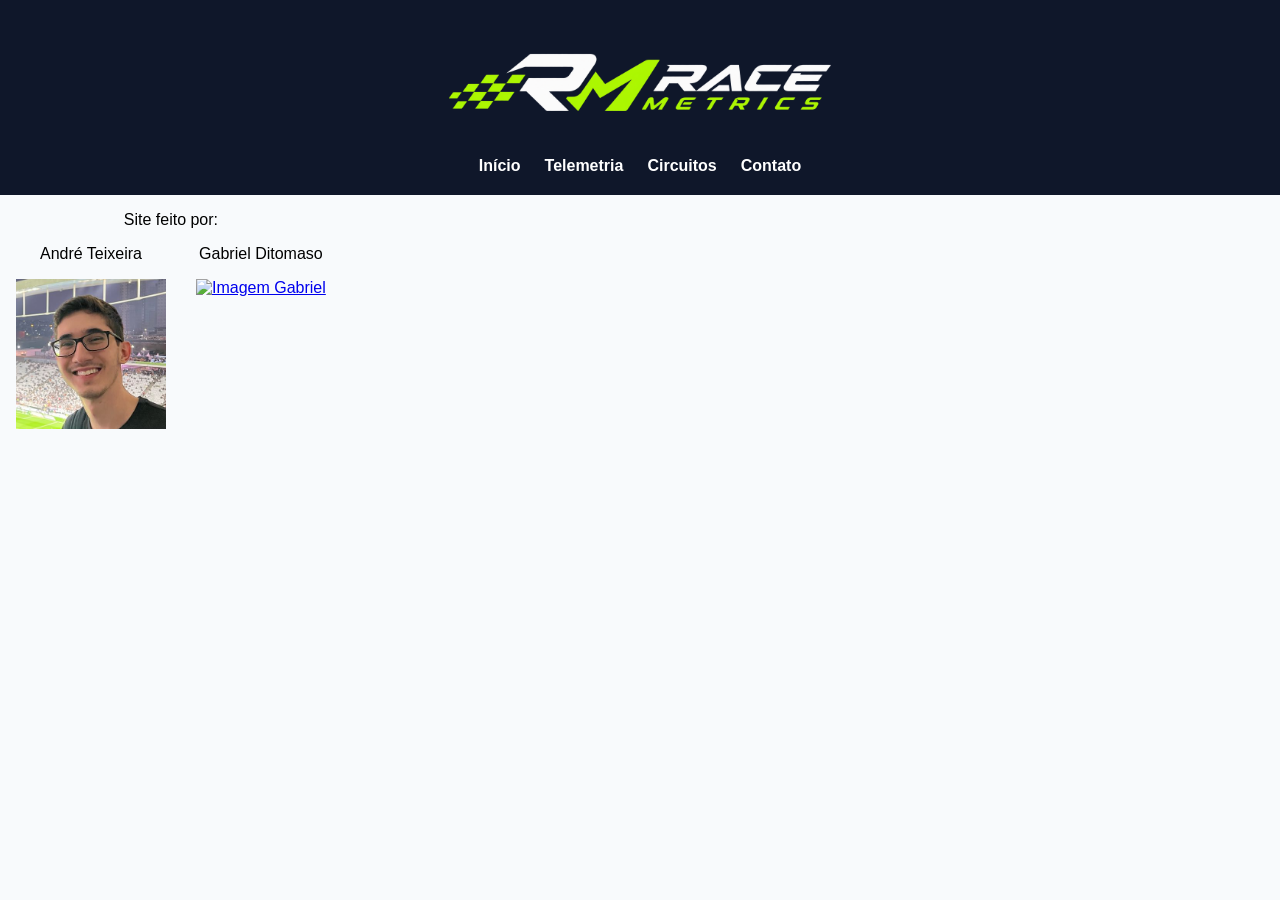
==== circuitos.html @ 1b93cd1d "initial commit" ====
<!DOCTYPE html>
<html lang='en'>

<head>
    <meta charset='utf-8'>
    <meta name='viewport' content='width=device-width, initial-scale=1'>
    <title>LapTimer - RaceMetrics</title>
    <link rel='stylesheet' href='style.css'>
    <script src='script.js'></script>
</head>

<body>
    <header class='header'>
        <img src="logo.png" , width="400">
        <nav class="navbar">
            <a href="index.html">Início</a>
            <a href="#sobre">Telemetria</a>
            <a href="#sobre">Circuitos</a>
            <a href="contato.html">Contato</a>
        </nav>
    </header>
    <main class="container">
        <div justify-content="center" align="center">
            Site feito por:

            <div class="integrantes">

                <div class="pessoa">
                    <p id="nomeAndre">André Teixeira</p>
                    <a href="#" onmousedown="alert('Site feito por André Teixeira e Gabriel Ditomaso.');"
                        onmouseover="document.getElementById('nomeAndre').innerHTML = '<b>Mestre do Gabu</b>';"
                        onmouseout="document.getElementById('nomeAndre').innerHTML = 'André Teixeira';">
                        <img src="Andre.png" alt="Imagem André" width="150">
                    </a>
                </div>

                <div class="pessoa">
                    <p id="nomeGabriel">Gabriel Ditomaso</p>
                    <a href="#" onmousedown="alert('Site feito por André Teixeira e Gabriel Ditomaso.');"
                        onmouseover="document.getElementById('nomeGabriel').innerHTML = '<b>Meu pato!!!</b>';"
                        onmouseout="document.getElementById('nomeGabriel').innerHTML = 'Gabriel Ditomaso';">
                        <img src="Gabriel.png" alt="Imagem Gabriel" width="150">
                    </a>
                </div>
            </div>
        </div>


    </main>

</body>

</html>
---- style.css ----
/* Estilos Base (Mobile-First)  */
* {
    box-sizing: border-box;
}
body {
    margin: 0;
    font-family: -apple-system, BlinkMacSystemFont, "Segoe UI",
    Roboto, sans-serif;
    background-color: #f8fafc;
}
.header {
    background: #0f172a;
    color: #ffffff;
    padding: 1.25rem;
    text-align: center;
    font-weight: bold;
}
/* Container empilhado por padrão no mobile */
.container {
    display: flex;
    flex-direction: column;
    gap: 10px;
    padding: 1rem;
}
.card {
    background-color: #ffffff;
    padding: 1.5rem;
    border-radius: 8px;
    border: 1px solid #e2e8f0;
}
img, video {
    max-width: 100%;
    height: auto;
}

.integrantes {
    display: flex;
    justify-content: center;
    gap: 30px;
    text-align: center;
}

.pessoa {
    display: flex;
    flex-direction: column;
    align-items: center;
}

#imagemPista {
    text-align: center;
}

#imagemPista img {
    display: block;
    margin: 0 auto;
}

.cabecalho h1 {
  margin: 0 0 20px;
}

.navbar {
  display: flex;
  justify-content: center;
  gap: 24px;
}

.navbar a {
  color: white;
  text-decoration: none;
  font-weight: bold;
}

.navbar a:hover {
  color: #ffcc00;
}

/* Breakpoint para Tablets (a partir de 600px) */
@media (min-width: 600px) {
    .container {
        flex-direction: row;
        flex-wrap: wrap;
    }
    .card{
        flex: 1 1 calc(50% - 1rem);
    }
}
/* Breakpoint para Desktops (a partir de 1024px) */
@media (min-width: 1024px) {
    .card{
        flex: 1 1 calc(33.333% - 1rem);
    }
}
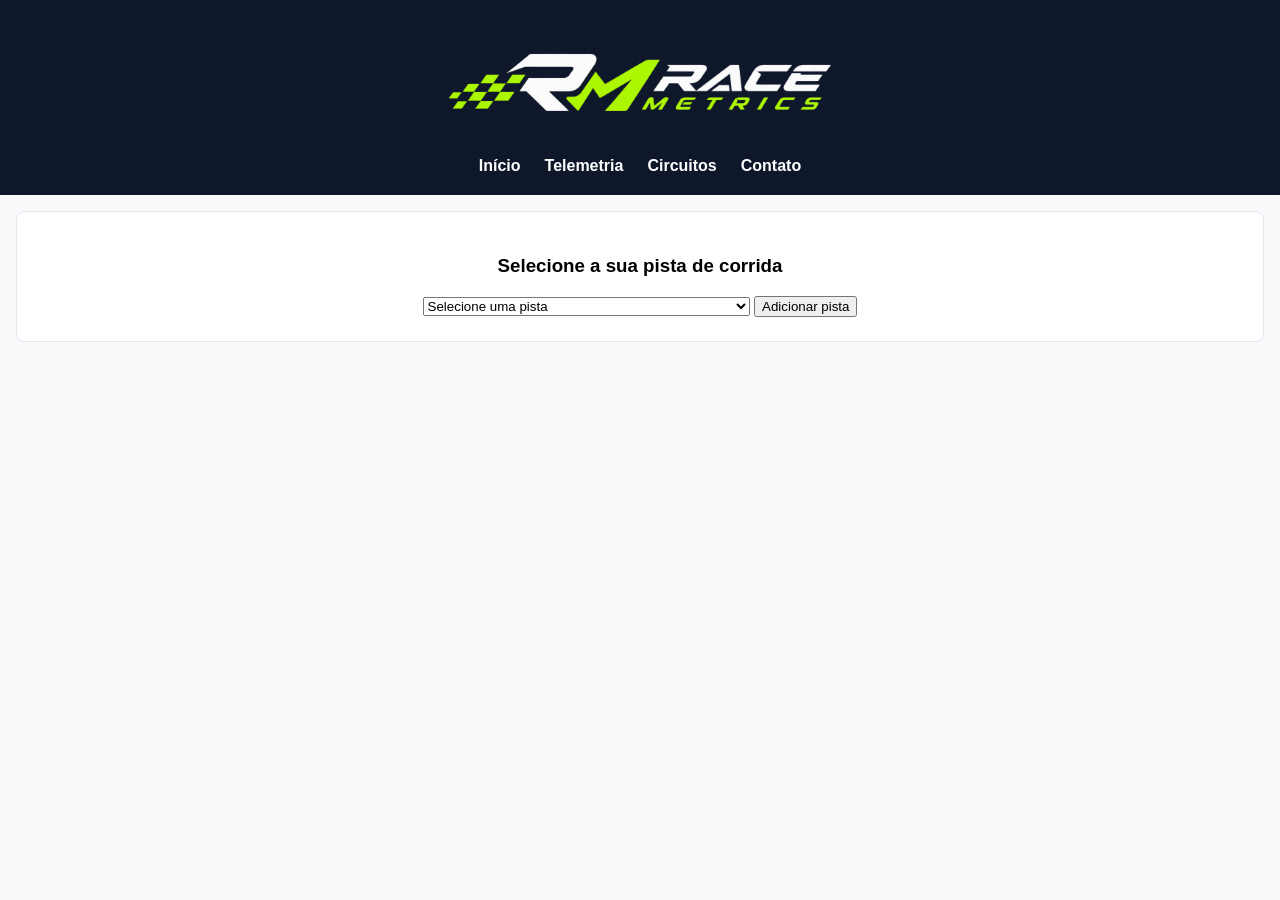
==== commit e18308db: "commit 2" ====
--- a/circuitos.html
+++ b/circuitos.html
@@ -14,36 +14,57 @@
         <img src="logo.png" , width="400">
         <nav class="navbar">
             <a href="index.html">Início</a>
-            <a href="#sobre">Telemetria</a>
-            <a href="#sobre">Circuitos</a>
+            <a href="telemetria.html">Telemetria</a>
+            <a href="circuitos.html">Circuitos</a>
             <a href="contato.html">Contato</a>
         </nav>
     </header>
     <main class="container">
-        <div justify-content="center" align="center">
-            Site feito por:
+        <section class="card">
 
-            <div class="integrantes">
-
-                <div class="pessoa">
-                    <p id="nomeAndre">André Teixeira</p>
-                    <a href="#" onmousedown="alert('Site feito por André Teixeira e Gabriel Ditomaso.');"
-                        onmouseover="document.getElementById('nomeAndre').innerHTML = '<b>Mestre do Gabu</b>';"
-                        onmouseout="document.getElementById('nomeAndre').innerHTML = 'André Teixeira';">
-                        <img src="Andre.png" alt="Imagem André" width="150">
-                    </a>
+            <div align="center">
+                <h3>Selecione a sua pista de corrida</h3>
+                <div id="selecaoPista">
+                    <select name="pista" id="pista" onchange="mostrarPista()">
+                        <option value="interrogacao">Selecione uma pista</option>
+                        <option value="Interlagos">Autodromo de Interlagos (São Paulo - SP)</option>
+                        <option value="Goiania">Autodromo Internacional de Goiânia (Goiânia - GO)</option>
+                        <option value="Taruma">Autodromo Internacional de Tarumã (Viamão - RS)</option>
+                        <option value="Mogi-Guaçu">Autodromo Velocitta (Mogi Guaçu - SP)</option>
+                    </select>
+                    <button type="button" onclick="mostrarCadastro()">
+                        Adicionar pista
+                    </button>
                 </div>
 
-                <div class="pessoa">
-                    <p id="nomeGabriel">Gabriel Ditomaso</p>
-                    <a href="#" onmousedown="alert('Site feito por André Teixeira e Gabriel Ditomaso.');"
-                        onmouseover="document.getElementById('nomeGabriel').innerHTML = '<b>Meu pato!!!</b>';"
-                        onmouseout="document.getElementById('nomeGabriel').innerHTML = 'Gabriel Ditomaso';">
-                        <img src="Gabriel.png" alt="Imagem Gabriel" width="150">
-                    </a>
+                <div id="formularioPista" style="display: none;" align="center">
+                    <h3>Cadastro de pista</h3>
+
+                    <form>
+                        <label for="nome">Nome da pista:</label>
+                        <input type="text" id="nome" name="nome" required>
+
+                        <br><br>
+
+                        <label for="cidade">Cidade:</label>
+                        <input type="text" id="cidade" name="cidade" required>
+
+                        <br><br>
+
+                        <label for="comprimento">latitude</label>
+                        <input type="number" id="comprimento" name="comprimento" required>
+
+                        <br><br>
+
+                        <button type="submit">Salvar</button>
+                    </form>
                 </div>
+
+                <div id="imagemPista"></div>
             </div>
-        </div>
+
+
+        </section>
 
 
     </main>
--- a/style.css
+++ b/style.css
@@ -1,4 +1,6 @@
 /* Estilos Base (Mobile-First)  */
+
+
 * {
     box-sizing: border-box;
 }
@@ -22,6 +24,10 @@
     gap: 10px;
     padding: 1rem;
 }
+.contato {
+    width: 100%;
+    text-align: center;
+}
 .card {
     background-color: #ffffff;
     padding: 1.5rem;
@@ -34,10 +40,12 @@
 }
 
 .integrantes {
+    width: 100%;
     display: flex;
     justify-content: center;
+    align-items: stretch;
     gap: 30px;
-    text-align: center;
+    flex-wrap: wrap;
 }
 
 .pessoa {
@@ -74,6 +82,31 @@
 .navbar a:hover {
   color: #ffcc00;
 }
+.telemetria {
+    width: 100%;
+    overflow-x: auto;
+}
+
+.telemetria table {
+    width: 100%;
+    border-collapse: collapse;
+    text-align: center;
+}
+
+.telemetria th,
+.telemetria td {
+    border: 1px solid #e2e8f0;
+    padding: 12px;
+}
+
+.telemetria th {
+    background-color: #0f172a;
+    color: white;
+}
+
+.telemetria tr:nth-child(even) {
+    background-color: #f1f5f9;
+}
 
 /* Breakpoint para Tablets (a partir de 600px) */
 @media (min-width: 600px) {
@@ -90,4 +123,15 @@
     .card{
         flex: 1 1 calc(33.333% - 1rem);
     }
+}
+@media (max-width: 600px) {
+    .telemetria {
+        padding: 1rem;
+    }
+
+    .tabela-responsiva th,
+    .tabela-responsiva td {
+        padding: 8px;
+        font-size: 0.85rem;
+    }
 }
